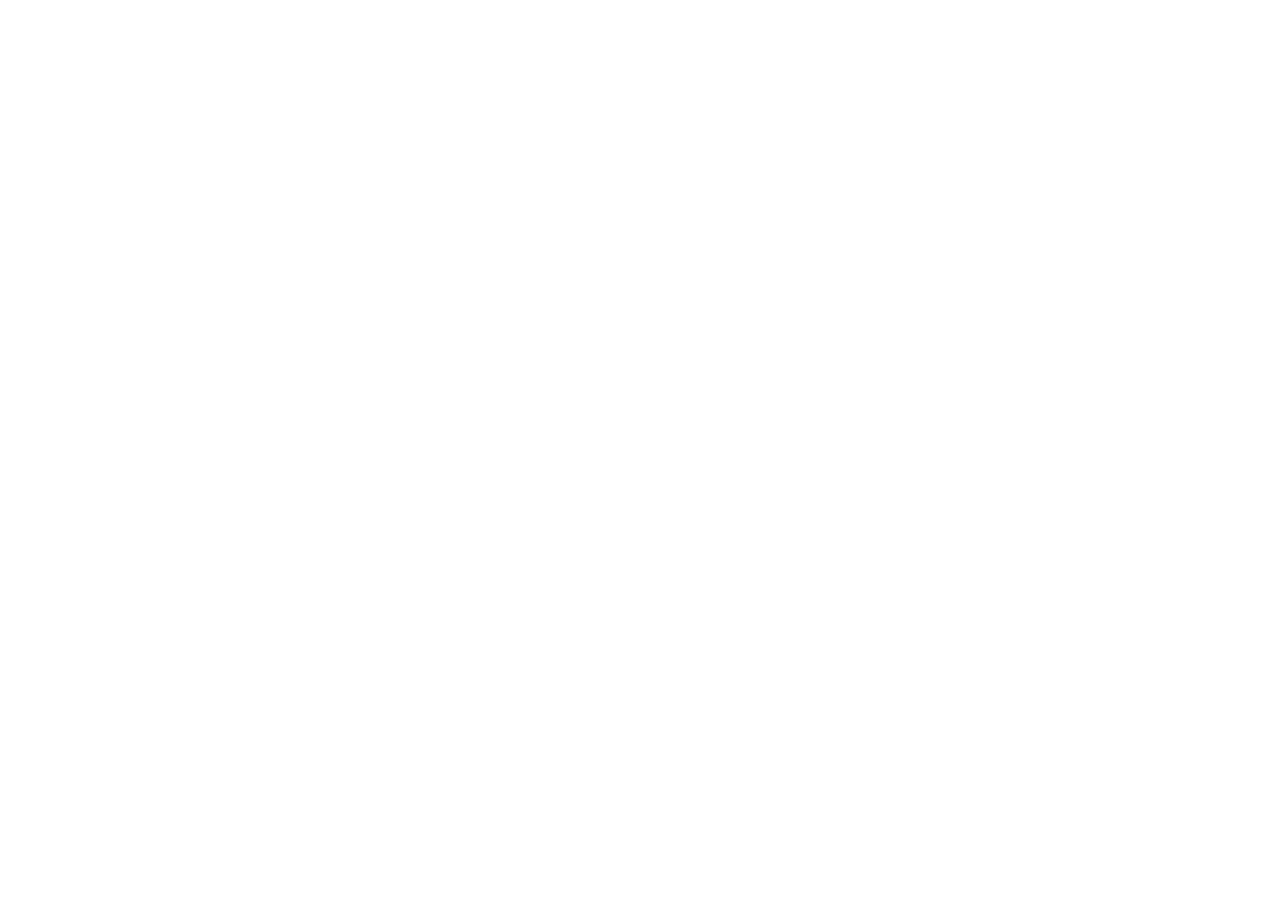
==== index.html @ bb93e5ca "first-commit" ====
<!DOCTYPE html>
<html lang="en">
<head>
    <meta charset="UTF-8">
    <meta http-equiv="X-UA-Compatible" content="IE=edge">
    <meta name="viewport" content="width=device-width, initial-scale=1.0">
    <script src="main.js" defer></script>
    <title>Frontend Portfolio Project</title>
</head>
<body>
    
</body>
</html>
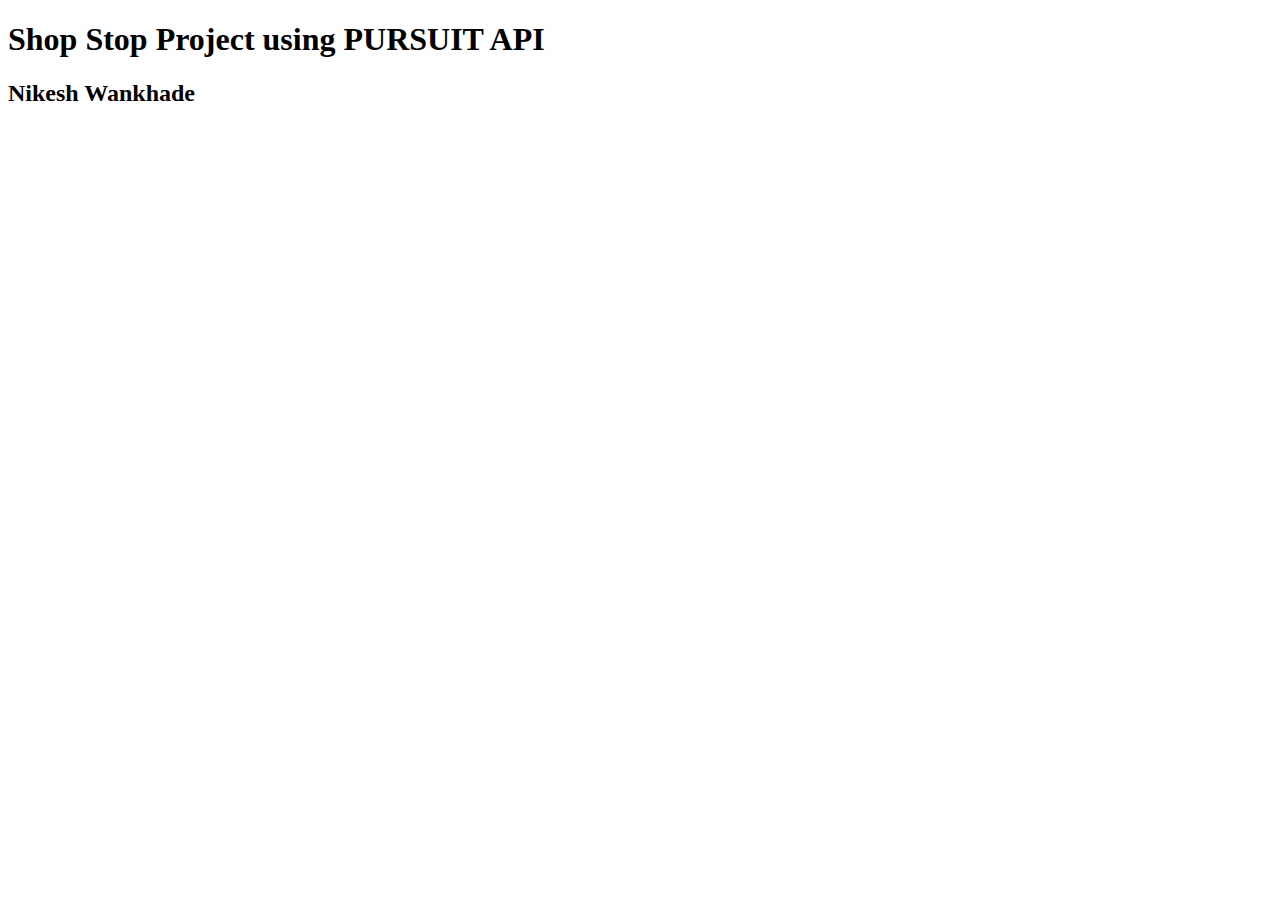
==== commit cd4ec35b: "updated proposal.md file and main.js file with products api to fetch data" ====
--- a/index.html
+++ b/index.html
@@ -8,6 +8,8 @@
     <title>Frontend Portfolio Project</title>
 </head>
 <body>
+    <h1>Shop Stop Project using PURSUIT API</h1>
+    <h2>Nikesh Wankhade</h2>
     
 </body>
 </html>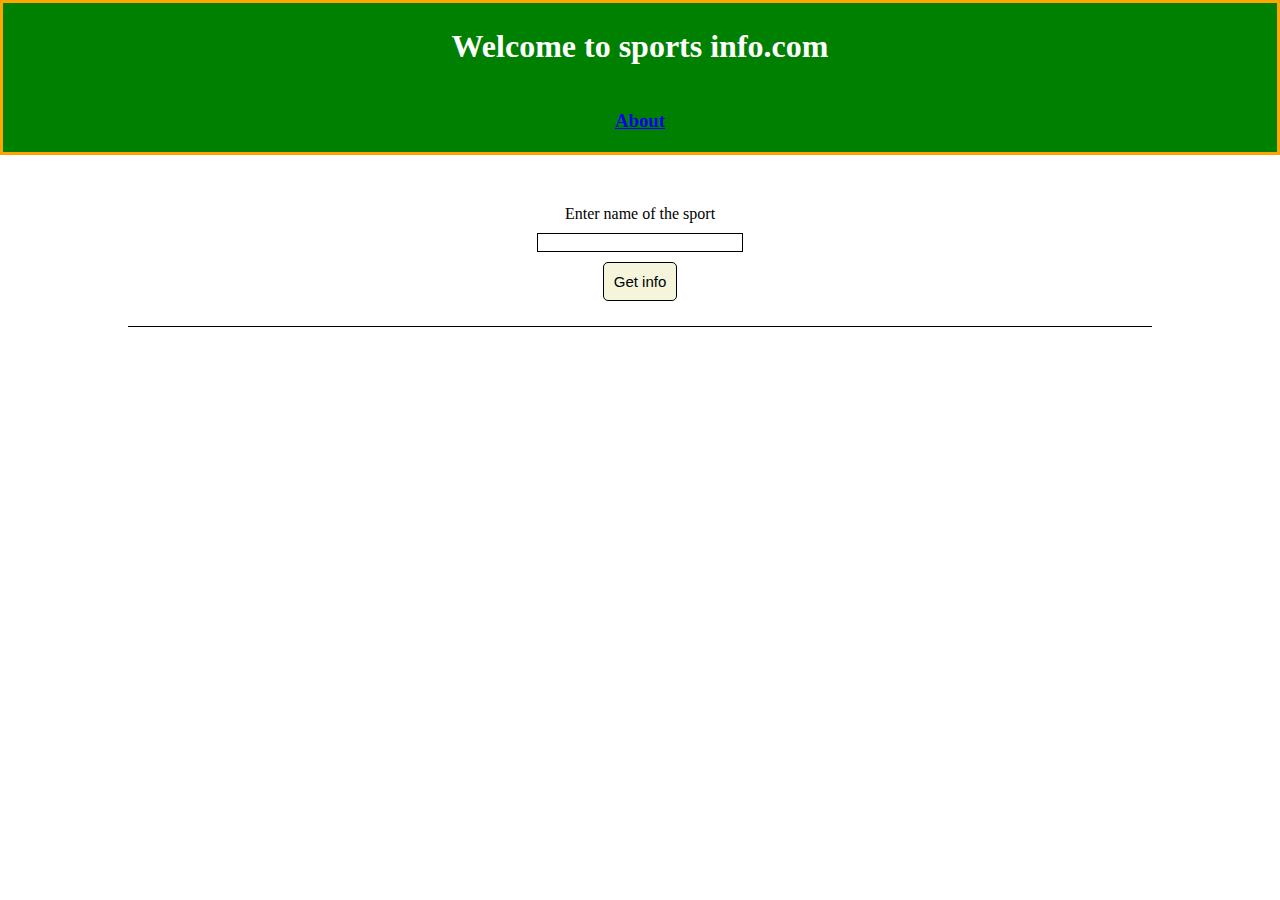
==== commit e62350b4: "new-changes-to-all-files" ====
--- a/index.html
+++ b/index.html
@@ -5,11 +5,28 @@
     <meta http-equiv="X-UA-Compatible" content="IE=edge">
     <meta name="viewport" content="width=device-width, initial-scale=1.0">
     <script src="main.js" defer></script>
+    <link href="style.css" rel="stylesheet" type="text/css" />
     <title>Frontend Portfolio Project</title>
 </head>
-<body>
-    <h1>Shop Stop Project using PURSUIT API</h1>
-    <h2>Nikesh Wankhade</h2>
+<body class="index_body">
+    <header>
+        <h1>
+            Welcome to sports info.com
+        </h1>
+    </header>
+    <main>
+        <!-- "error message hidden" -->
+        <p class="error message hidden"></p>
+        <p class ="incorrect-name hidden"></p>
+        <form>
+          <label>
+            Enter name of the sport
+            <input id="sport-name" type="text" name="sport-name"/>
+          </label>
+          <button type="submit">Get info</button>
+        </form>
+        <section class="name"></section>
+    </main>
     
 </body>
 </html>--- a/style.css
+++ b/style.css
@@ -0,0 +1,153 @@
+body {
+
+    font-family:'Times New Roman', Times, serif;
+    margin: 0;
+    padding: 0;
+  }
+  
+  h1, h2, h3, h4, h5, h6 {
+    font-family: Georgia, 'Times New Roman', Times, serif;
+    margin: 0;
+  }
+  
+  header {
+    background: green;
+    border: 3px solid orange;
+    color: white;
+    text-align: center;
+  }
+  
+  header h1 {
+    padding: 25px;
+  }
+  
+  header h1 span {
+    font-family: 'Nunito Sans', sans-serif;
+    font-size: 18px;
+    margin-left: 10px;
+  }
+  
+  main {
+    margin: 25px auto;
+    text-align: center;
+    width: 80%;
+  }
+  
+  form {
+    border-bottom: 1px solid black;
+    padding: 25px;
+  }
+  
+  form input {
+    border: 1px solid 
+    black;
+    display: block;
+    margin: 10px auto;
+    width: 200px;
+  }
+  
+  form button {
+    background: beige;
+    border: 1px solid black;
+    border-radius: 5px;
+    font-family: 'Roboto', sans-serif;
+    color: black;
+    font-size: 15px;
+    padding: 10px;
+  }
+
+  button:hover {
+    background-color: orange;
+   
+  }
+  
+  .error {
+    border: 3px solid black;
+    margin-top: 25px;
+    padding: 25px;
+    background-color: 
+    red;
+  }
+  
+  .error .message {
+    color: 
+  red;
+  }
+  
+  .name {
+    display: grid;
+    grid-template-columns: repeat(3, 1fr);
+  }
+  
+  .name article {
+    margin: 50px;
+    padding: 25px;
+    text-align: center;
+  }
+  
+  .name h2 {
+    font-size: 16px;
+    margin: 10px;
+  }
+  
+  .name img {
+    margin: 10px;
+    border: 3px solid orange;
+    border-radius: 50%;
+    height: 100px;
+    width: 100px;
+    
+  }
+  
+  .hidden {
+    display: none
+  }
+
+  @media (max-width: 800px) {
+    header {
+      background-color: red;
+    }
+  }
+  
+  .image {
+    border: 3px solid orange;
+    width: 400px;
+    height: 200px;
+    border-radius: 5px;
+  }
+
+  .home {
+    border: 2px solid black;
+    text-align: center;
+    padding: 10px 10px 10px 0px;
+    margin: 10px;
+  }
+
+  nav {
+    padding: 20px;
+
+  }
+
+  .my_pic {
+    border-radius: 50%;
+    width: 200px;
+    height: 200px;
+  }
+
+  .about_main {
+    background-color: antiquewhite;
+  }
+
+  
+  @media (max-width: 800px) {
+    .index_body {
+      background-color: blanchedalmond;
+    }
+  }
+
+  @media (max-width: 900px) {
+    .about_header {
+      background-color: rgba(165, 42, 42, 0.53);
+    }
+  }
+ 
